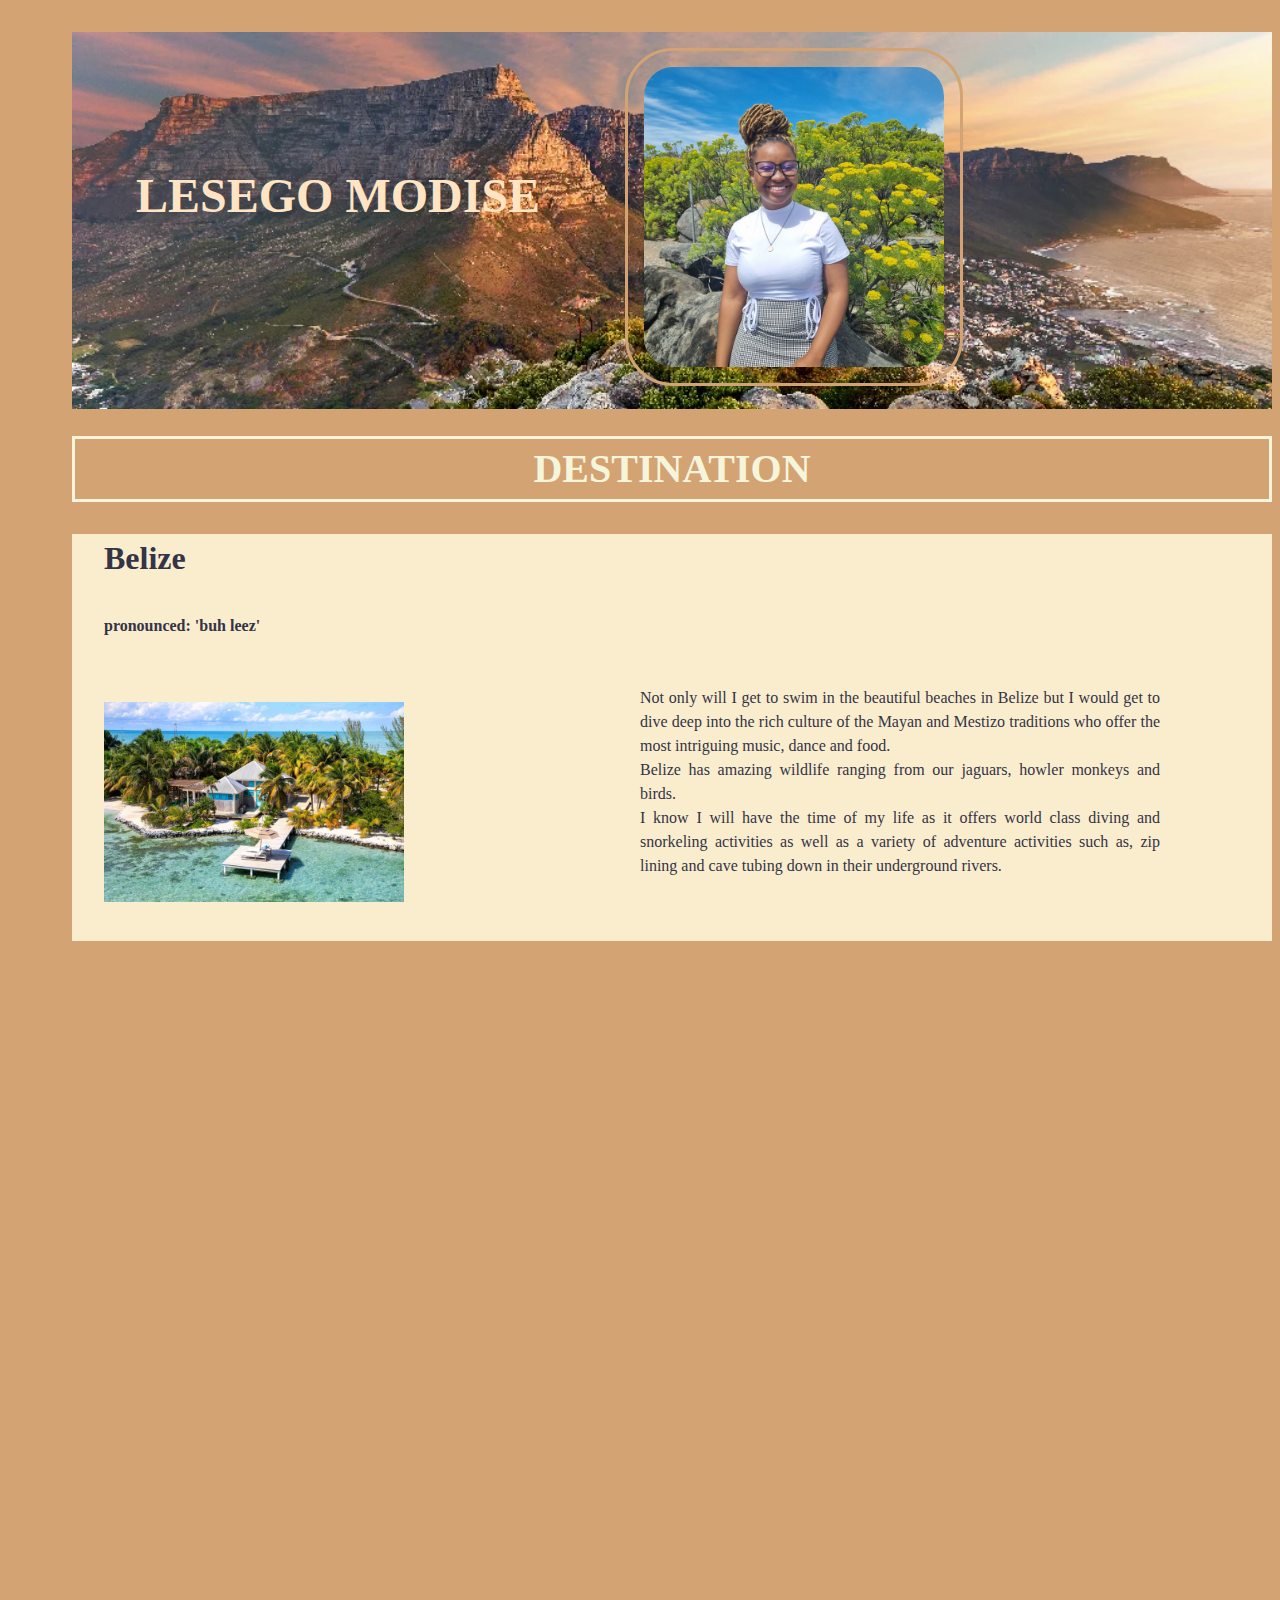
==== my-webpage-grid.html @ 32370ae6 "Hopefully the personal web page is responsive now" ====
<!DOCTYPE html>
<html lang="en">

<head>
    <meta charset="UTF-8">
    <meta name="viewport" content="width=  , initial-scale=1.0">
    <title>Document</title>
    <link rel="stylesheet" href="simple-grid.css">
</head>

<body>
    <div class="container">

        <div class="row introduction">
            <section>
                <div class="one">
                    <div class="col-6">
                        <h4>LESEGO MODISE</h4>
                    </div>
                    <div class="col-6">
                        <img src="CT PIC.jpg" class="intropic">
                    </div>
                </div>
            </section>
        </div>    

        <h1>DESTINATION</h1>
        <div class="row destination">
            <section>
                <h2>Belize</h2>
                <h5>pronounced: 'buh leez'</h5>
                <div>
                    <div class="col-6">
                        <img src="Belize.jpg" class="destipic"></img>
                    </div>
                    <div class="col-6">
                        <div class="description">Not only will I get to swim in the beautiful beaches in Belize but I would
                            get
                            to
                            dive
                            deep into the rich culture of the Mayan and Mestizo traditions who offer the most intriguing
                            music,
                            dance
                            and food. <br>
                            Belize has amazing wildlife ranging from our jaguars, howler monkeys and birds. <br>
                            I know I will have the time of my life as it offers world class diving and snorkeling activities
                            as
                            well
                            as
                            a variety of adventure activities such as, zip lining and cave tubing down in their underground
                            rivers.
                        </div>
                    </div>
                </div>
            </section>
        </div>

        <h1>FOREIGN LANGUAGE</h1>
        <div class="row language">  
            <section>
                <h2>Portuguese</h2>
                <div class="description">Learning Portuguese will help me a lot when I start travelling as it is mostly
                    spoken.
                    <br>
                    It will also be a stepping stone to the many languages I am yet to learn.
                </div>
                <table border="2" class="table">
                    <tr>
                        <th class="heading">PORTUGUESE</th>
                        <th class="heading">ENGLISH</th>
                    </tr>
                    <tr>
                        <th class="text">Olá</th>
                        <th class="text">Hello</th>
                    </tr>
                    <tr>
                        <th class="text">Adeus</th>
                        <th class="text">Goodbye</th>
                    </tr>
                    <tr>
                        <th class="text">Linda</th>
                        <th class="text">Beautiful</th>
                    </tr>
                    <tr>
                        <th class="text">Como vai você?</th>
                        <th class="text">How are you?</th>
                    </tr>
                    <tr>
                        <th class="text">Está com fome?</th>
                        <th class="text">Are you hungry?</th>
                    </tr>
                </table>
            </section>
        </div>

        <h1>FAVOURITE SUBJECTS</h1>
        <div class="row subject">
            <section>
                <div class="qualification">Qualification: B.Com Honours in Information and Knowledge Management<br>
                    Institution: University of Johannesburg
                </div>
                <div>
                    <div class="col-4">
                        <h3>Competitive Intelligence</h3>
                        <img src="CI.jpg" class="subpic">
                    </div>

                    <div class="col-4">
                        <h3>Business Intelligence</h3>
                        <img src="BI.jpeg" class="subpic">
                    </div>

                    <div class="col-4">
                        <h3>Electronic Records Mgmt.</h3>
                        <img src="ERM.jpg" class="subpic">
                    </div>
                </div>
            </section>
        </div>

        <h1>HISTORIC PLACES</h1>
        <div class="row history">
            <section>
                <div class="col-4">
                    <div class="row">
                        <h3>Apartheid Museum</h3>
                        <img src="apatheid-museum.jpg" class="hispic col-6-sm">
                        <div class="col-6-sm">
                            <div class="interest">
                                <ul>
                                    <li>Interactive Exhibit</li>
                                    <li>Historical Artefacts</li>
                                    <li>Hector Pieterson Memorial</li>
                                </ul>
                            </div>
                        </div>        
                    </div>        
                </div>

                <div class="col-4">
                    <h3>Constitutional Hill</h3>
                    <div class="col-6-sm histext1">     
                        <div class="interest1">
                            <ul>
                                <li>Historical Significance</li>
                                <li>Exhibitions and Museums</li>
                                <li>Art and Architecture</li>
                            </ul>
                        </div>
                    </div>
                    <img src="Constitution Hill.jpg" class="hispic1 col-6-sm">
                </div>

                <div class="col-4">
                    <h3>Soweto</h3>
                    <div class="col-6-sm">
                        <div class="interest">
                            <ul>
                                <li>Cultural Hub</li>
                                <li>Food Cuisines</li>
                                <li>Tourist Attractions</li>
                            </ul>
                        </div>
                    </div>    
                    <img src="soweto.jpeg" class="hispic col-6-sm">
                </div>
            </section>
        </div>

    </div>

</body>

</html>
---- simple-grid.css ----
/**
*** SIMPLE GRID
*** (C) ZACH COLE 2016
**/

@import url(https://fonts.googleapis.com/css?family=Lato:400,300,300italic,400italic,700,700italic);

/* UNIVERSAL */

html,
body {
  height: 100%;
  width: 100%;
  margin: 0;
  padding: 1em;
  left: 0;
  top: 0;
  font-size: 100%;
  background-color: #d4a373;
  overflow-x: hidden;
}

.container {
  max-width: 1200px;
  margin: 0 auto;
  padding: 0 1em;
}

.introduction {
  background-image: url(best-views-of-table-mountain.webp);
  background-size: cover;
  padding: 1em;
  background-repeat: no-repeat;
  background-attachment: scroll;
}

.intropic {
  width: 300px;
  height: 300px;
  padding: 1em;
  border: 3px solid #d4a373;
  border-radius: 3em;
  justify-self: flex-end;
}

/* .one { This css did not move anything at all
  justify-content: space-between;
  align-items: center;
} */

.destination {
  background-color: #faedcd;
}

.destipic {
  width: 300px;
  height: 200px;
  padding: 2em;
}

.description {
  text-align: justify;
  padding: 1em;
}

.language {
  background-color: #fefae0;
}

.heading {
  font-weight: bold;
}

.text {
  font-weight: lighter;
}

.table {
  width: 80%;
  margin: 2em;
}

.subject {
  background-color: #e9edc9;
}

.qualification {
  font-weight: bold;
  font-style: italic;
  margin: 1em;
}

.subpic {
  width: 300px;
  height: 200px;
  padding: 2em;
  margin: 1em;
}

.history {
  background-color: #ccd5ae;
  padding: 1em;
}

.hispic .hispic1 {
  width: 300px;
  height: 200px;
  /* padding: 2em; */
}

/* ROOT FONT STYLES */

* {
  font-family: Georgia, 'Times New Roman', Times, serif;
  color: #333447;
  line-height: 1.5;
}

/* TYPOGRAPHY */

h1 {
  font-size: 2.5rem;
  text-align: center;
  color: beige;
  border-color: beige;
  border: 3px solid beige;
}

h2 {
  font-size: 2rem;
  margin: 1em;
}

h3 {
  font-size: 1.375rem;
  margin: 1em;
  text-align: center;
}

h4 {
  font-size: 1.125rem;
  color: bisque;
  font-weight: bold;
  font-size: xxx-large;
  padding: 1em;
}

h5 {
  font-size: 1rem;
  margin: 2em
}

h6 {
  font-size: 0.875rem;
}

p {
  font-size: 1.125rem;
  font-weight: 200;
  line-height: 1.8;
}

.font-light {
  font-weight: 300;
}

.font-regular {
  font-weight: 400;
}

.font-heavy {
  font-weight: 700;
}

/* POSITIONING */

.left {
  text-align: left;
}

.right {
  text-align: right;
}

.center {
  text-align: center;
  margin-left: auto;
  margin-right: auto;
}

.justify {
  text-align: justify;
}

/* ==== GRID SYSTEM ==== */

.container {
  width: 90%;
  margin-left: auto;
  margin-right: auto;
}

.row {
  position: relative;
  width: auto;
}

.row [class^="col"] {
  float: left;
  /* margin: 0.5rem 2%;
  min-height: 0.125rem; */
}

.col-1,
.col-2,
.col-3,
.col-4,
.col-5,
/* .col-6, */
.col-7,
.col-8,
.col-9,
.col-10,
.col-11,
.col-12 {
  width: 96%;
}

.col-1-sm {
  width: 4.33%;
}

.col-2-sm {
  width: 12.66%;
}

.col-3-sm {
  width: 21%;
}

.col-4-sm {
  width: 29.33%;
}

.col-5-sm {
  width: 37.66%;
}

.col-6-sm {
  width: 46%;
}

.col-7-sm {
  width: 54.33%;
}

.col-8-sm {
  width: 62.66%;
}

.col-9-sm {
  width: 71%;
}

.col-10-sm {
  width: 79.33%;
}

.col-11-sm {
  width: 87.66%;
}

.col-12-sm {
  width: 96%;
}

.row::after {
  content: "";
  display: table;
  clear: both;
}

.hidden-sm {
  display: none;
}

@media only screen and (min-width: 33.75em) {

  /* 540px */
  .container {
    width: 80%;
  }
}

@media only screen and (min-width: 45em) {

  /* 720px */
  .col-1 {
    width: 4.33%;
  }

  .col-2 {
    width: 12.66%;
  }

  .col-3 {
    width: 21%;
  }

  .col-4 {
    width: 29.33%;
  }

  .col-5 {
    width: 37.66%;
  }

  .col-6 {
    width: 46%;
  }

  .col-7 {
    width: 54.33%;
  }

  .col-8 {
    width: 62.66%;
  }

  .col-9 {
    width: 71%;
  }

  .col-10 {
    width: 79.33%;
  }

  .col-11 {
    width: 87.66%;
  }

  .col-12 {
    width: 96%;
  }

  .hidden-sm {
    display: block;
  }
}

@media only screen and (min-width: 600px) {

  /* 960px */
  .container {
    width: 100%;
    /* max-width: 60rem; */
  }
  
}

@media screen and (max-width:960px) {
/* 
  .hispic1 {
    float: left !important;
  } */

  .histext1 {
    float: right !important;
  }
}
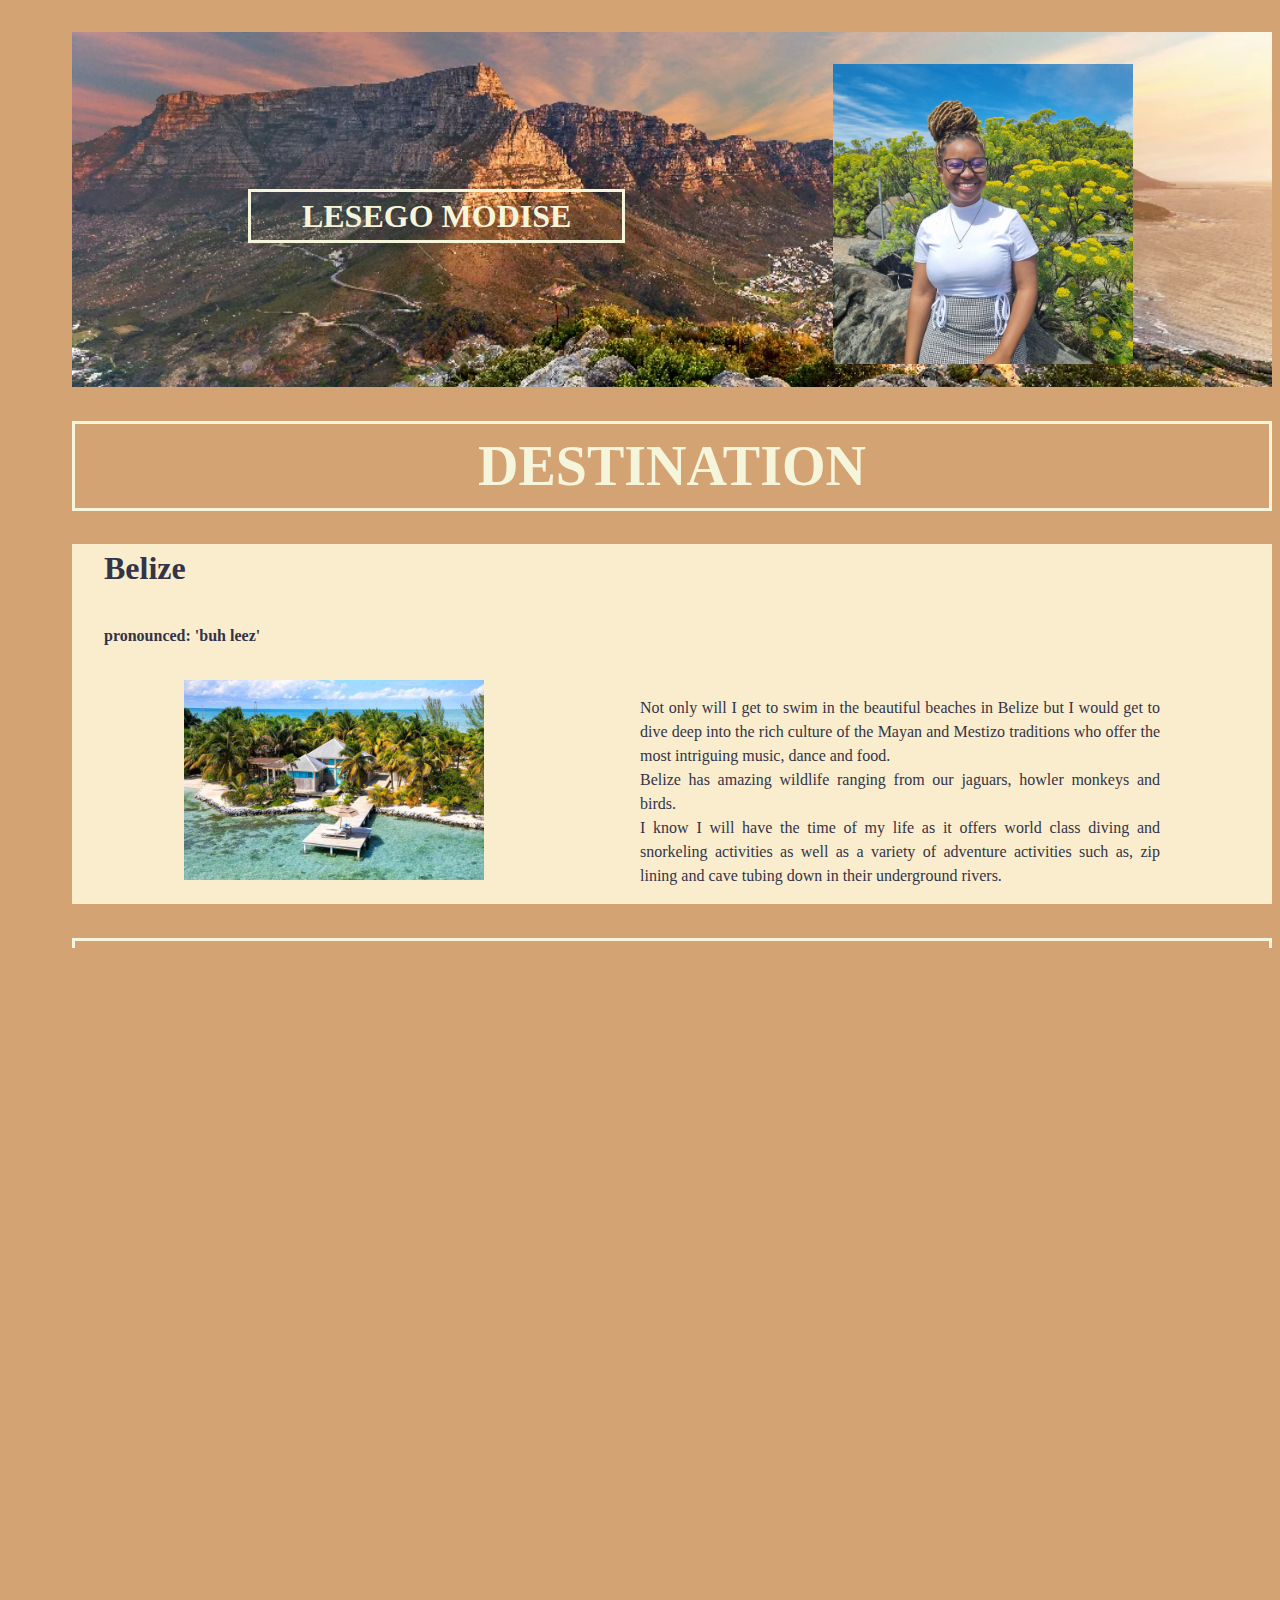
==== commit 7aa59f9b: "Made some changes" ====
--- a/my-webpage-grid.html
+++ b/my-webpage-grid.html
@@ -15,7 +15,7 @@
             <section>
                 <div class="one">
                     <div class="col-6">
-                        <h4>LESEGO MODISE</h4>
+                        <div class="name">LESEGO MODISE</div>
                     </div>
                     <div class="col-6">
                         <img src="CT PIC.jpg" class="intropic">
@@ -24,7 +24,7 @@
             </section>
         </div>    
 
-        <h1>DESTINATION</h1>
+        <div class="desti">DESTINATION</div>
         <div class="row destination">
             <section>
                 <h2>Belize</h2>
@@ -55,7 +55,7 @@
             </section>
         </div>
 
-        <h1>FOREIGN LANGUAGE</h1>
+        <div class="lang">FOREIGN LANGUAGE</div >
         <div class="row language">  
             <section>
                 <h2>Portuguese</h2>
@@ -93,7 +93,7 @@
             </section>
         </div>
 
-        <h1>FAVOURITE SUBJECTS</h1>
+        <div class="sub">FAVOURITE SUBJECTS</div >
         <div class="row subject">
             <section>
                 <div class="qualification">Qualification: B.Com Honours in Information and Knowledge Management<br>
@@ -118,7 +118,7 @@
             </section>
         </div>
 
-        <h1>HISTORIC PLACES</h1>
+        <div class="his">HISTORIC PLACES</div >
         <div class="row history">
             <section>
                 <div class="col-4">
--- a/simple-grid.css
+++ b/simple-grid.css
@@ -34,14 +34,16 @@
   background-attachment: scroll;
 }
 
-.intropic {
+/* .intropic {
   width: 300px;
   height: 300px;
-  padding: 1em;
-  border: 3px solid #d4a373;
+  /* margin-left: 13em;
+  margin-top: 1em; */
+  /* padding: 5em; */
+  /* border: 3px solid #d4a373;
   border-radius: 3em;
   justify-self: flex-end;
-}
+} */
 
 /* .one { This css did not move anything at all
   justify-content: space-between;
@@ -52,11 +54,11 @@
   background-color: #faedcd;
 }
 
-.destipic {
+/* .destipic {
   width: 300px;
   height: 200px;
   padding: 2em;
-}
+} */
 
 .description {
   text-align: justify;
@@ -90,12 +92,12 @@
   margin: 1em;
 }
 
-.subpic {
+/* .subpic {
   width: 300px;
   height: 200px;
   padding: 2em;
-  margin: 1em;
-}
+  margin: 1em; 
+} */
 
 .history {
   background-color: #ccd5ae;
@@ -118,13 +120,13 @@
 
 /* TYPOGRAPHY */
 
-h1 {
+/* h1 {
   font-size: 2.5rem;
   text-align: center;
   color: beige;
   border-color: beige;
   border: 3px solid beige;
-}
+} */
 
 h2 {
   font-size: 2rem;
@@ -137,13 +139,12 @@
   text-align: center;
 }
 
-h4 {
-  font-size: 1.125rem;
+/* .name {
   color: bisque;
   font-weight: bold;
   font-size: xxx-large;
   padding: 1em;
-}
+} */
 
 h5 {
   font-size: 1rem;
@@ -355,7 +356,59 @@
     width: 100%;
     /* max-width: 60rem; */
   }
+
+  .name {
+    font-size: xx-large;
+    font-weight: bolder;
+    color: beige;
+    border: 3px solid beige;
+    border-color: beige;
+    font-weight: bold;
+    text-align: center;
+    margin-top: 4.4em;
+    margin-left: 5em;
+  }
+
+  .desti, .his, .lang, .sub {
+    font-size: 3.5rem;
+    font-weight: bold;
+    text-align: center;
+    color: beige;
+    border-color: beige;
+    border: 3px solid beige;
+    margin-top: 0.60em; 
+    margin-bottom: 0.60em; 
+  }
+
+  .destipic {
+    width: 300px;
+    height: 200px;
+    padding-left: 7em;
+  }
+
+  .subpic {
+    width: 300px;
+    height: 200px;
+    padding-left: 6em;
+    padding-bottom: 1em;
+  }
+
+  .intropic {
+    width: 300px;
+    height: 300px;
+    margin-left: 13em;
+    margin-top: 1em;
+    /* padding: 5em; */
+    /* border: 3px solid #d4a373;
+    border-radius: 3em; */
+    justify-self: flex-end;
+  }
   
+  h3 {
+    font-size: medium;
+    padding-left: 5em;
+  }
+
 }
 
 @media screen and (max-width:960px) {
@@ -367,4 +420,48 @@
   .histext1 {
     float: right !important;
   }
+
+  .intropic {
+    width: 200px;
+    height: 200px;
+    padding-left: 1.80em;
+    padding-top: 2.5em;
+  }
+
+  .destipic, .subpic {
+    width: 250px;
+    height: 150px;
+    padding-left: 1.2em;
+  }
+
+  .hispic {
+    padding-top: 3.5em;
+    padding-left: 1em;
+  }
+
+  .hispic1 {
+    padding-top: 3.5em;
+  }
+
+  .name {
+    font-size: xx-large;
+    font-weight: bolder;
+    color: beige;
+    border: 3px solid beige;
+    border-color: beige;
+    font-weight: bold;
+    text-align: center;
+  }
+
+  .desti, .his, .lang, .sub {
+    font-size: 2.2rem;
+    font-weight: bold;
+    text-align: center;
+    color: beige;
+    border-color: beige;
+    border: 3px solid beige;
+    margin-top: 0.60em; 
+    margin-bottom: 0.60em; 
+  }
+
 }